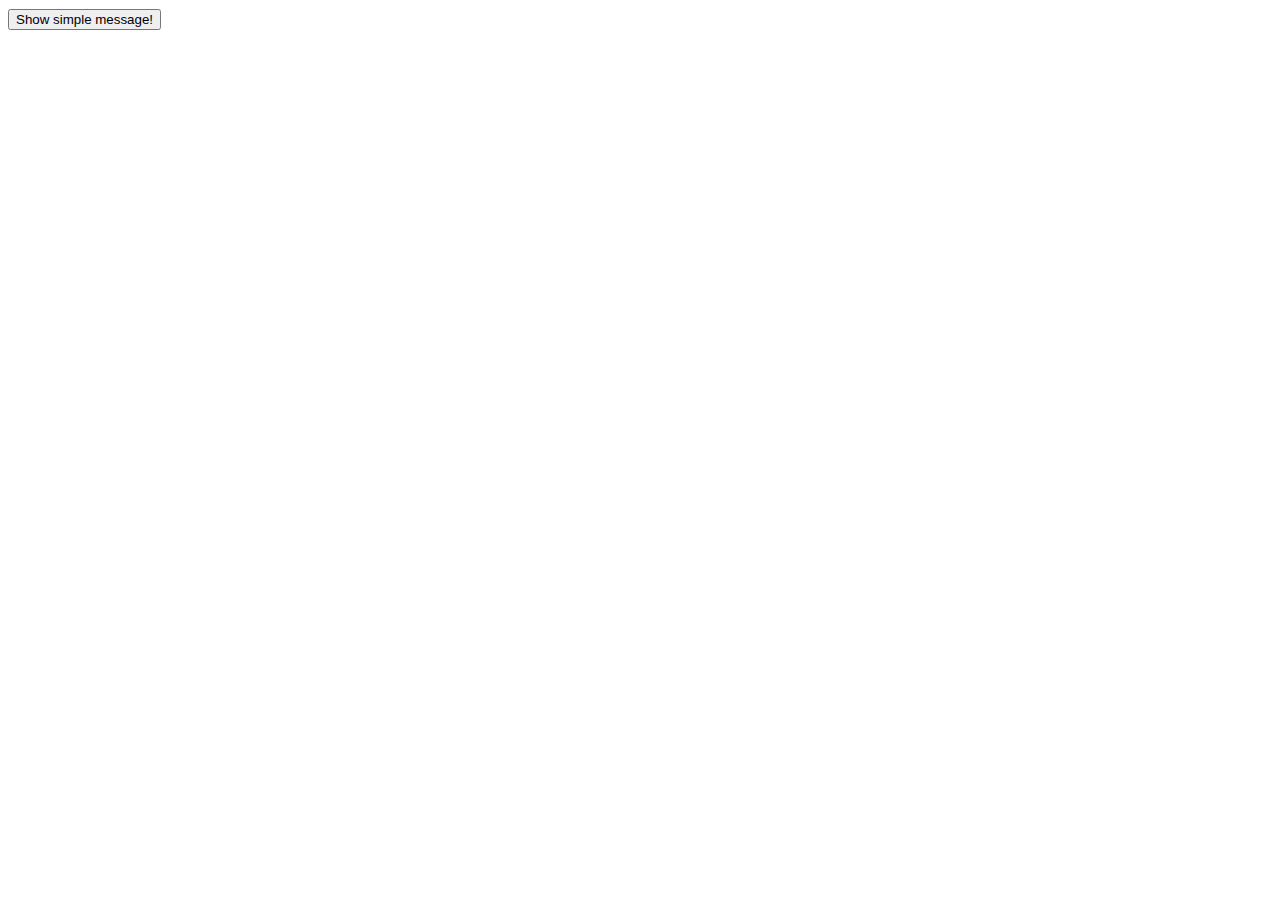
==== 05-dom-document-loading/1-notification/index.html @ 5b049301 "Added task NotificationMessage компонент" ====
<!doctype html>
<meta charset="UTF-8">

<head>
  <link rel="stylesheet" type="text/css" href="style.css">
</head>

<button id="btn1">Show simple message!</button>

<script type="module">
  import NotificationMessage from './index.js';

  btn1.addEventListener('click', () => {
    const notification = new NotificationMessage('Hello World', {
      duration: 2000,
      type: 'success'
    });

    notification.show();
  });
</script>
---- 05-dom-document-loading/1-notification/style.css ----
/* Common styles */
@import url('https://fonts.googleapis.com/css?family=Source+Sans+Pro&display=swap');

body {
  font-family: 'Source Sans Pro', sans-serif;
}

:root {
  --blue: #109cf1;
  --dark-blue: #334d6e;
  --light-blue: #cfebfc;
  --middle-blue: #9fd7f9;
  --yellow: #ffb946;
  --red: #f7685b;
  --green: #2ed47a;
  --purple: #885af8;
  --black: #192a3e;
  --table-black: #323c47;
  --table-grey: #707683;
  --grey: #90a0b7;
  --grey-light: #c2cfe0;
  --grey-extra-light: #eff1f4;
  --grey-skeleton: #f5f6f8;
  --grey-middle: #e0e4eb;
  --white: #ffffff;
}

/* NotificationMessage styles */
.notification {
  width: 200px;
  margin: 10px 5px;
  font-size: 14px;
  box-shadow: 0 2px 4px 1px rgba(0, 0, 0, .5);
  border-radius: 2px;
  animation: calc(var(--value) * 0.1) ease-out calc(var(--value) * 0.9) fadeOut;
  z-index: 1000;
}

/* Success */
.notification.success {
  background: #cdfccd;
}

.notification.success .timer {
  background: #86aa86;
}

/* Error */
.notification.error {
  background: #ffe3e3;
}

.notification.error .timer {
  background: #c28585;
}

.inner-wrapper {
  padding: 5px;
}

.timer {
  width: 100%;
  height: 2px;
  animation: progress var(--value) linear;
}

.notification-header {
  text-transform: capitalize;
  font-size: 12px;
}

.notification-body {
  font-weight: bold;
}

@keyframes fadeOut {
  from {
    opacity: 0.8;
  }
  to {
    opacity: 0;
  }
}

@keyframes progress {
  from {
    width: 100%;
  }
  to {
    width: 0;
  }
}
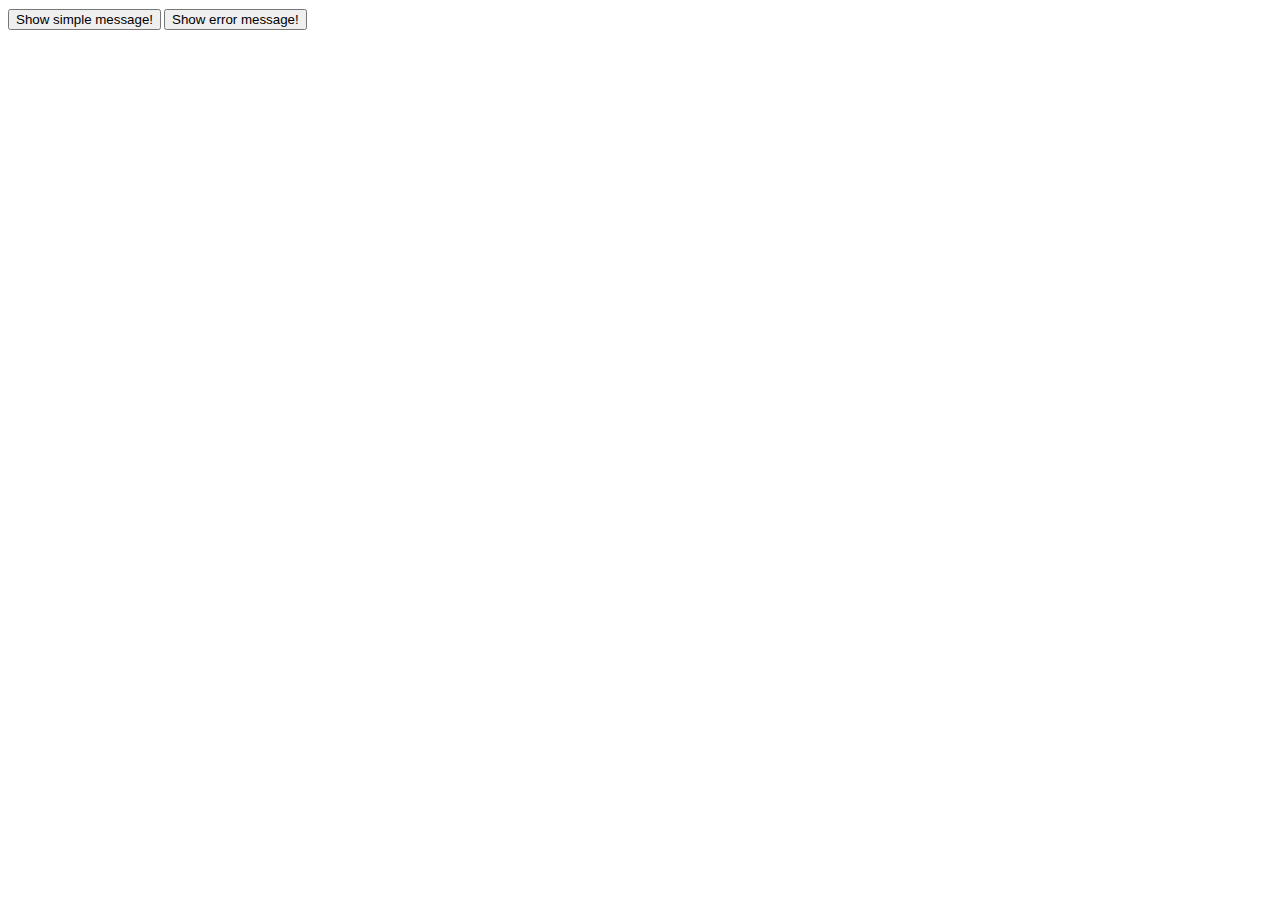
==== commit d943622e: "Merge pull request #4 from VictorTrumpel/master" ====
--- a/05-dom-document-loading/1-notification/index.html
+++ b/05-dom-document-loading/1-notification/index.html
@@ -6,6 +6,7 @@
 </head>
 
 <button id="btn1">Show simple message!</button>
+<button id="btn2">Show error message!</button>
 
 <script type="module">
   import NotificationMessage from './index.js';
@@ -18,4 +19,13 @@
 
     notification.show();
   });
+
+  btn2.addEventListener('click', () => {
+    const notification = new NotificationMessage('Hello World', {
+      duration: 2000,
+      type: 'error'
+    });
+
+    notification.show();
+  });
 </script>
